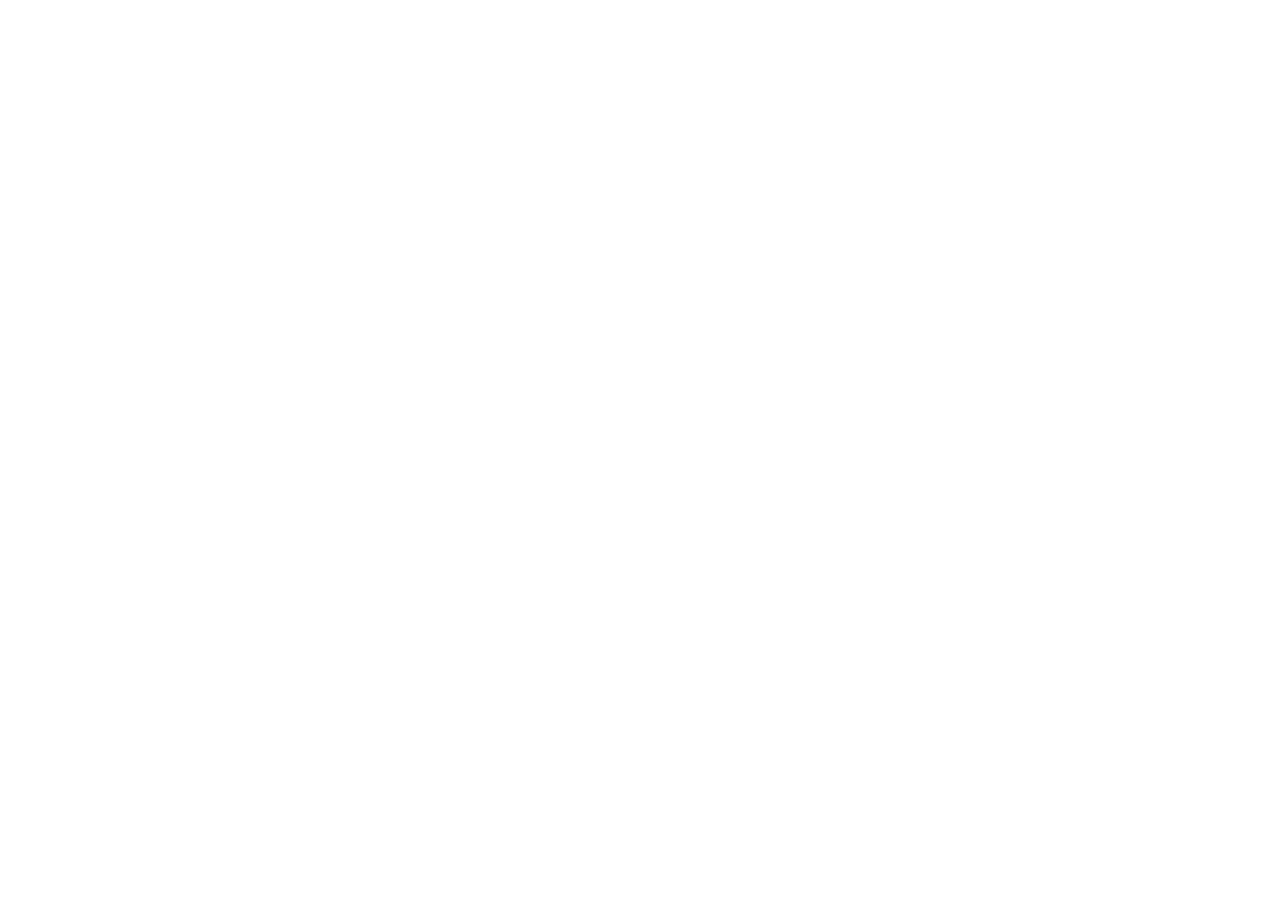
==== index.html @ a500a518 "Deploying to gh-pages from @ AnnaBj/goit-js-hw-12@62c55db536d31b4410c4025e09302ec7b7ae0674 🚀" ====
<!DOCTYPE html>
<html lang="en">
  <head>
    <meta charset="UTF-8" />
    <link rel="icon" type="image/svg+xml" href="/goit-js-hw-12/favicon.svg" />
    <meta name="viewport" content="width=device-width, initial-scale=1.0" />
    <title>Hw-js-12</title>
    
    <script type="module" crossorigin src="/goit-js-hw-12/commonHelpers.js"></script>
    <link rel="stylesheet" href="/goit-js-hw-12/assets/index-10c40100.css">
  </head>
  <body>
    

    
    
  </body>
</html>
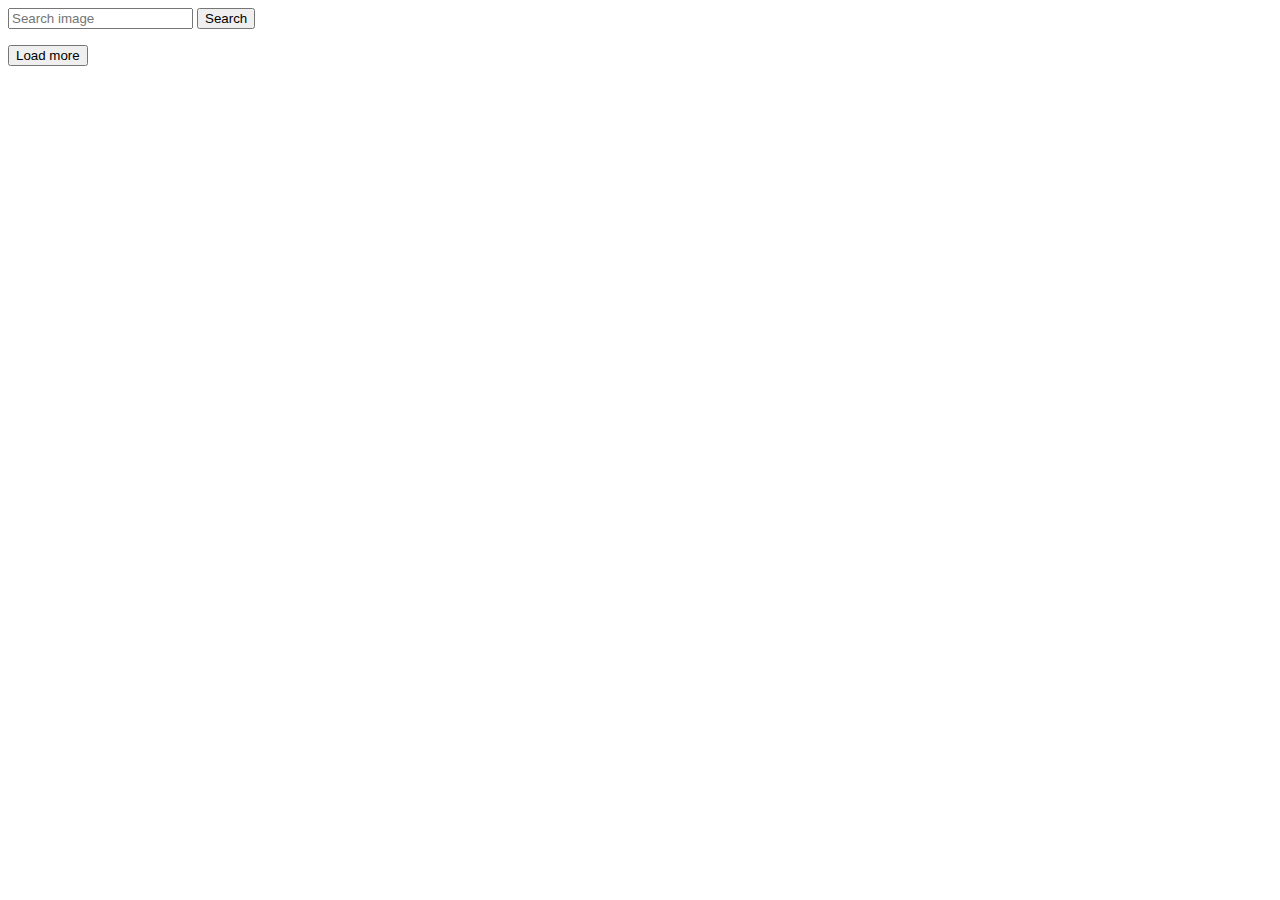
==== commit 785bda51: "Deploying to gh-pages from @ AnnaBj/goit-js-hw-12@9f2078716b909f01fc61ad104ee3441af4856471 🚀" ====
--- a/index.html
+++ b/index.html
@@ -7,12 +7,24 @@
     <title>Hw-js-12</title>
     
     <script type="module" crossorigin src="/goit-js-hw-12/commonHelpers.js"></script>
-    <link rel="stylesheet" href="/goit-js-hw-12/assets/index-10c40100.css">
+    <link rel="modulepreload" crossorigin href="/goit-js-hw-12/assets/vendor-527658dd.js">
+    <link rel="stylesheet" href="/goit-js-hw-12/assets/vendor-cf6910df.css">
+    <link rel="stylesheet" href="/goit-js-hw-12/assets/index-01434e46.css">
   </head>
   <body>
+
+    <form class="form">
+      <input type="text" name="search" placeholder="Search image" required />
+      <button type="submit">Search</button>
+    </form>
+
+    <span class="loader"></span>
+
+    <ul class="gallery"></ul>
+
+    <button class="more" type="button">Load more</button>
+
     
 
-    
-    
   </body>
 </html>
